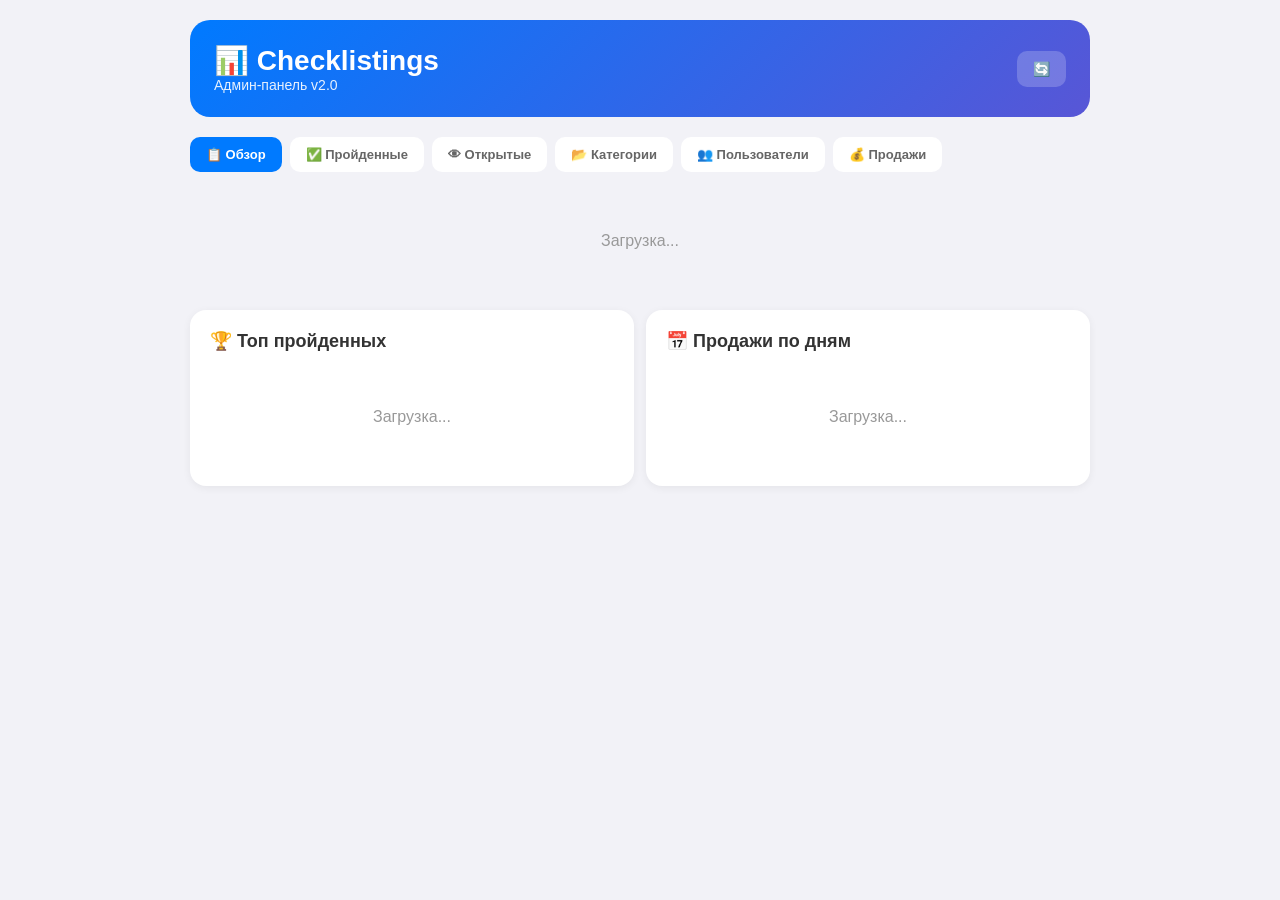
==== admin.html @ 0da875a4 "Add files via upload" ====
<!DOCTYPE html>
<html lang="ru">
<head>
    <meta charset="UTF-8">
    <meta name="viewport" content="width=device-width, initial-scale=1.0">
    <title>Админка Checklistings</title>
    <style>
        * { margin: 0; padding: 0; box-sizing: border-box; }
        
        body {
            font-family: -apple-system, BlinkMacSystemFont, 'Segoe UI', Roboto, sans-serif;
            background: #f2f2f7;
            padding: 20px;
            color: #333;
        }
        
        .container { max-width: 900px; margin: 0 auto; }
        
        .header {
            background: linear-gradient(135deg, #007aff, #5856d6);
            color: white;
            padding: 24px;
            border-radius: 20px;
            margin-bottom: 20px;
            display: flex;
            justify-content: space-between;
            align-items: center;
        }
        
        .header h1 { font-size: 28px; }
        .header p { opacity: 0.9; font-size: 14px; }
        
        .tabs {
            display: flex;
            gap: 8px;
            margin-bottom: 20px;
            flex-wrap: wrap;
        }
        
        .tab {
            padding: 10px 16px;
            border: none;
            border-radius: 10px;
            background: white;
            font-size: 13px;
            font-weight: 600;
            cursor: pointer;
            color: #666;
            white-space: nowrap;
        }
        
        .tab.active {
            background: #007aff;
            color: white;
        }
        
        .stats {
            display: grid;
            grid-template-columns: repeat(auto-fit, minmax(130px, 1fr));
            gap: 12px;
            margin-bottom: 20px;
        }
        
        .stat-card {
            background: white;
            padding: 14px;
            border-radius: 16px;
            text-align: center;
            box-shadow: 0 2px 8px rgba(0,0,0,0.06);
        }
        
        .stat-card .number { font-size: 28px; font-weight: 800; }
        .stat-card .label { font-size: 12px; color: #666; margin-top: 4px; }
        
        .revenue { background: linear-gradient(135deg, #ff9500, #ff6b00); color: white; }
        .revenue .number { color: white; }
        .revenue .label { color: rgba(255,255,255,0.8); }
        
        .blue { background: linear-gradient(135deg, #007aff, #5856d6); color: white; }
        .blue .number { color: white; }
        .blue .label { color: rgba(255,255,255,0.8); }
        
        .green { background: linear-gradient(135deg, #34c759, #30b350); color: white; }
        .green .number { color: white; }
        .green .label { color: rgba(255,255,255,0.8); }
        
        .purple { background: linear-gradient(135deg, #af52de, #5856d6); color: white; }
        .purple .number { color: white; }
        .purple .label { color: rgba(255,255,255,0.8); }
        
        .card {
            background: white;
            border-radius: 16px;
            padding: 20px;
            margin-bottom: 12px;
            box-shadow: 0 2px 8px rgba(0,0,0,0.06);
        }
        
        .card h3 { font-size: 18px; margin-bottom: 16px; display: flex; align-items: center; gap: 8px; }
        
        .grid-2 { display: grid; grid-template-columns: 1fr 1fr; gap: 12px; }
        
        @media (max-width: 600px) {
            .grid-2 { grid-template-columns: 1fr; }
            .tabs { flex-direction: column; }
        }
        
        table {
            width: 100%;
            border-collapse: collapse;
        }
        
        th, td {
            padding: 10px 12px;
            text-align: left;
            font-size: 13px;
        }
        
        th {
            background: #f2f2f7;
            font-weight: 600;
            color: #666;
        }
        
        th:first-child { border-radius: 10px 0 0 10px; }
        th:last-child { border-radius: 0 10px 10px 0; }
        
        tr { border-bottom: 1px solid #f2f2f7; }
        
        .badge {
            padding: 4px 10px;
            border-radius: 20px;
            font-size: 11px;
            font-weight: 600;
        }
        
        .badge-hot { background: #ffe5e5; color: #ff3b30; }
        .badge-good { background: #e8f8ed; color: #34c759; }
        .badge-neutral { background: #f2f2f7; color: #666; }
        .badge-warn { background: #fff3e0; color: #ff9500; }
        
        .ranking-list { }
        
        .ranking-item {
            display: flex;
            align-items: center;
            gap: 10px;
            padding: 10px;
            border-radius: 10px;
            margin-bottom: 6px;
            background: #f9f9f9;
        }
        
        .ranking-position {
            width: 32px;
            height: 32px;
            border-radius: 8px;
            display: flex;
            align-items: center;
            justify-content: center;
            font-weight: 800;
            font-size: 14px;
            color: white;
            flex-shrink: 0;
        }
        
        .position-1 { background: linear-gradient(135deg, #ffd700, #ffb800); }
        .position-2 { background: linear-gradient(135deg, #c0c0c0, #a0a0a0); }
        .position-3 { background: linear-gradient(135deg, #cd7f32, #b8702e); }
        .position-other { background: #d0d0d0; color: #666; }
        
        .ranking-info { flex: 1; min-width: 0; }
        .ranking-title { font-size: 13px; font-weight: 600; margin-bottom: 3px; }
        
        .ranking-bar {
            height: 5px;
            background: #e0e0e0;
            border-radius: 10px;
            overflow: hidden;
        }
        
        .ranking-fill {
            height: 100%;
            background: linear-gradient(90deg, #007aff, #34c759);
            border-radius: 10px;
        }
        
        .ranking-stats {
            text-align: right;
            flex-shrink: 0;
        }
        
        .ranking-value { font-size: 14px; font-weight: 700; }
        .ranking-sub { font-size: 11px; color: #999; }
        
        .bar-chart {
            display: flex;
            align-items: flex-end;
            gap: 10px;
            height: 180px;
            padding: 10px 0;
        }
        
        .bar-item {
            flex: 1;
            display: flex;
            flex-direction: column;
            align-items: center;
            gap: 6px;
        }
        
        .bar {
            width: 100%;
            max-width: 50px;
            background: linear-gradient(180deg, #007aff, #5856d6);
            border-radius: 6px 6px 0 0;
            min-height: 4px;
        }
        
        .bar-label { font-size: 10px; color: #666; text-align: center; }
        .bar-value { font-size: 12px; font-weight: 700; }
        
        .empty { text-align: center; padding: 40px; color: #999; }
        
        .btn {
            padding: 10px 16px;
            border: none;
            border-radius: 10px;
            font-size: 14px;
            font-weight: 600;
            cursor: pointer;
        }
    </style>
</head>
<body>
    <div class="container">
        <div class="header">
            <div>
                <h1>📊 Checklistings</h1>
                <p>Админ-панель v2.0</p>
            </div>
            <button class="btn" style="background:rgba(255,255,255,0.2);color:white;" onclick="loadData()">🔄</button>
        </div>
        
        <!-- Вкладки -->
        <div class="tabs">
            <button class="tab active" onclick="showTab('overview')">📋 Обзор</button>
            <button class="tab" onclick="showTab('completed')">✅ Пройденные</button>
            <button class="tab" onclick="showTab('opened')">👁 Открытые</button>
            <button class="tab" onclick="showTab('categories')">📂 Категории</button>
            <button class="tab" onclick="showTab('users')">👥 Пользователи</button>
            <button class="tab" onclick="showTab('sales')">💰 Продажи</button>
        </div>
        
        <!-- Обзор -->
        <div id="tab-overview">
            <div class="stats" id="stats-overview"></div>
            <div class="grid-2">
                <div class="card">
                    <h3>🏆 Топ пройденных</h3>
                    <div id="top-completed"></div>
                </div>
                <div class="card">
                    <h3>📅 Продажи по дням</h3>
                    <div id="sales-chart"></div>
                </div>
            </div>
        </div>
        
        <!-- Пройденные -->
        <div id="tab-completed" style="display:none;">
            <div class="card">
                <h3>✅ Рейтинг пройденных чек-листов</h3>
                <div class="ranking-list" id="ranking-completed"></div>
            </div>
        </div>
        
        <!-- Открытые -->
        <div id="tab-opened" style="display:none;">
            <div class="card">
                <h3>👁 Рейтинг открытых (не законченных) чек-листов</h3>
                <div class="ranking-list" id="ranking-opened"></div>
            </div>
        </div>
        
        <!-- Категории -->
        <div id="tab-categories" style="display:none;">
            <div class="card">
                <h3>📂 Рейтинг категорий</h3>
                <div class="ranking-list" id="ranking-categories"></div>
            </div>
        </div>
        
        <!-- Пользователи -->
        <div id="tab-users" style="display:none;">
            <div class="stats" id="stats-users"></div>
            <div class="card">
                <h3>👥 Последние посетители</h3>
                <div id="recent-users"></div>
            </div>
        </div>
        
        <!-- Продажи -->
        <div id="tab-sales" style="display:none;">
            <div class="card">
                <h3>💰 История продаж</h3>
                <div id="sales-history"></div>
            </div>
        </div>
    </div>
    
    <script>
        const WORKER_URL = 'https://checklistings.dan-svistunov.workers.dev';
        let allData = null;
        
        async function loadData() {
            showLoading();
            try {
                const response = await fetch(`${WORKER_URL}/api/admin/stats`);
                allData = await response.json();
                renderAll();
            } catch (e) {
                console.error('Error:', e);
                alert('Ошибка загрузки: ' + e.message);
            }
        }
        
        function showLoading() {
            document.querySelectorAll('.ranking-list, [id^="top-"], [id^="sales-"], [id^="recent-"], [id^="stats-"]').forEach(el => {
                if (el) el.innerHTML = '<div class="empty">Загрузка...</div>';
            });
        }
        
        function renderAll() {
            renderOverview();
            renderCompleted();
            renderOpened();
            renderCategories();
            renderUsers();
            renderSales();
        }
        
        function renderOverview() {
            const d = allData;
            const convRate = d.total_users > 0 ? Math.round((d.unique_buyers / d.total_users) * 100) : 0;
            const returnRate = d.total_users > 0 ? Math.round((d.returning_users / d.total_users) * 100) : 0;
            
            document.getElementById('stats-overview').innerHTML = `
                <div class="stat-card blue"><div class="number">${d.total_users || 0}</div><div class="label">Всего пользователей</div></div>
                <div class="stat-card purple"><div class="number">${d.returning_users || 0}</div><div class="label">Вернувшихся</div></div>
                <div class="stat-card"><div class="number" style="color:#007aff;">${d.unique_buyers || 0}</div><div class="label">Покупателей</div></div>
                <div class="stat-card revenue"><div class="number">${d.total_revenue || 0} ⭐</div><div class="label">Заработано</div></div>
                <div class="stat-card green"><div class="number">${convRate}%</div><div class="label">Конверсия</div></div>
                <div class="stat-card"><div class="number" style="color:#ff9500;">${returnRate}%</div><div class="label">Возврат</div></div>
            `;
            
            // Топ пройденных
            const completed = (allData.ranking || []).slice(0, 5);
            const maxComp = completed.length > 0 ? completed[0].completions : 1;
            
            document.getElementById('top-completed').innerHTML = completed.length === 0 ? '<div class="empty">Нет данных</div>' :
                completed.map((cl, i) => {
                    const pct = Math.round((cl.completions / maxComp) * 100);
                    const badge = i === 0 ? 'badge-hot' : i < 3 ? 'badge-good' : 'badge-neutral';
                    return `
                        <div style="margin-bottom:10px;">
                            <div style="display:flex;justify-content:space-between;margin-bottom:3px;">
                                <span style="font-size:12px;font-weight:500;">${i+1}. ${cl.title}</span>
                                <span class="badge ${badge}">${cl.completions} раз</span>
                            </div>
                            <div class="ranking-bar"><div class="ranking-fill" style="width:${pct}%"></div></div>
                        </div>
                    `;
                }).join('');
            
            // График продаж
            const byDay = allData.sales_by_day || [];
            const maxDay = byDay.length > 0 ? Math.max(...byDay.map(d => d.count)) : 1;
            
            document.getElementById('sales-chart').innerHTML = byDay.length === 0 ? '<div class="empty">Нет данных</div>' : `
                <div class="bar-chart">
                    ${byDay.slice(-7).map(day => {
                        const h = Math.max(6, (day.count / maxDay) * 140);
                        return `<div class="bar-item"><div class="bar-value">${day.count}</div><div class="bar" style="height:${h}px;"></div><div class="bar-label">${day.date}</div></div>`;
                    }).join('')}
                </div>
            `;
        }
        
        function renderCompleted() {
            const ranking = allData.ranking || [];
            const maxVal = ranking.length > 0 ? ranking[0].completions : 1;
            
            document.getElementById('ranking-completed').innerHTML = ranking.length === 0 ? '<div class="empty">Нет прохождений</div>' :
                ranking.map((cl, i) => {
                    const pos = i + 1;
                    const pct = Math.round((cl.completions / maxVal) * 100);
                    let posClass = 'position-other', medal = pos;
                    if (pos === 1) { posClass = 'position-1'; medal = '🥇'; }
                    else if (pos === 2) { posClass = 'position-2'; medal = '🥈'; }
                    else if (pos === 3) { posClass = 'position-3'; medal = '🥉'; }
                    
                    return `
                        <div class="ranking-item">
                            <div class="ranking-position ${posClass}">${medal}</div>
                            <div class="ranking-info">
                                <div class="ranking-title">${cl.title || cl.checklist_id}</div>
                                <div class="ranking-bar"><div class="ranking-fill" style="width:${pct}%"></div></div>
                            </div>
                            <div class="ranking-stats">
                                <div class="ranking-value">${cl.completions}</div>
                                <div class="ranking-sub">раз</div>
                            </div>
                        </div>
                    `;
                }).join('');
        }
        
    function renderOpened() {
    const opened = allData.opened_ranking || [];
    // Сортируем по not_completed (открытые, но не пройденные)
    const sorted = opened.sort((a, b) => (b.not_completed || 0) - (a.not_completed || 0));
    const maxVal = sorted.length > 0 ? Math.max(...sorted.map(o => o.not_completed || 0)) : 1;
    
    document.getElementById('ranking-opened').innerHTML = sorted.length === 0 ? '<div class="empty">Нет открытий</div>' :
        sorted.map((cl, i) => {
            const pos = i + 1;
            const pct = Math.round(((cl.not_completed || 0) / maxVal) * 100);
            let posClass = 'position-other', medal = pos;
            if (pos === 1) { posClass = 'position-1'; medal = '🥇'; }
            else if (pos === 2) { posClass = 'position-2'; medal = '🥈'; }
            else if (pos === 3) { posClass = 'position-3'; medal = '🥉'; }
            
            return `
                <div class="ranking-item">
                    <div class="ranking-position ${posClass}">${medal}</div>
                    <div class="ranking-info">
                        <div class="ranking-title">${cl.title || cl.checklist_id}</div>
                        <div class="ranking-bar"><div class="ranking-fill" style="width:${pct}%"></div></div>
                    </div>
                    <div class="ranking-stats">
                        <div class="ranking-value">${cl.not_completed || 0}</div>
                        <div class="ranking-sub">открыто (не пройдено)</div>
                        <div style="font-size:10px;color:#999;">всего открытий: ${cl.opens || 0}</div>
                    </div>
                </div>
            `;
        }).join('');
}
        
        function renderCategories() {
            const cats = allData.categories_ranking || [];
            const maxVal = cats.length > 0 ? cats[0].opens : 1;
            
            document.getElementById('ranking-categories').innerHTML = cats.length === 0 ? '<div class="empty">Нет данных</div>' :
                cats.map((cat, i) => {
                    const pos = i + 1;
                    const pct = Math.round((cat.opens / maxVal) * 100);
                    let posClass = 'position-other', medal = pos;
                    if (pos === 1) { posClass = 'position-1'; medal = '🥇'; }
                    else if (pos === 2) { posClass = 'position-2'; medal = '🥈'; }
                    else if (pos === 3) { posClass = 'position-3'; medal = '🥉'; }
                    
                    return `
                        <div class="ranking-item">
                            <div class="ranking-position ${posClass}">${medal}</div>
                            <div class="ranking-info">
                                <div class="ranking-title">${cat.icon || ''} ${cat.title || cat.category}</div>
                                <div class="ranking-bar"><div class="ranking-fill" style="width:${pct}%"></div></div>
                            </div>
                            <div class="ranking-stats">
                                <div class="ranking-value">${cat.opens}</div>
                                <div class="ranking-sub">открытий</div>
                            </div>
                        </div>
                    `;
                }).join('');
        }
        
        function renderUsers() {
            const d = allData;
            const returnRate = d.total_users > 0 ? Math.round((d.returning_users / d.total_users) * 100) : 0;
            
            document.getElementById('stats-users').innerHTML = `
                <div class="stat-card blue"><div class="number">${d.total_users || 0}</div><div class="label">Всего</div></div>
                <div class="stat-card purple"><div class="number">${d.returning_users || 0}</div><div class="label">Вернувшихся</div></div>
                <div class="stat-card green"><div class="number">${returnRate}%</div><div class="label">% возврата</div></div>
                <div class="stat-card"><div class="number" style="color:#007aff;">${d.avg_visits || 0}</div><div class="label">Среднее посещений</div></div>
            `;
            
            const users = allData.recent_visitors || [];
            
            document.getElementById('recent-users').innerHTML = users.length === 0 ? '<div class="empty">Нет данных</div>' : `
                <table>
                    <tr><th>User ID</th><th>Имя</th><th>Посещений</th><th>Последний визит</th></tr>
                    ${users.slice(0, 15).map(u => `
                        <tr>
                            <td>${u.user_id}</td>
                            <td>${u.first_name || '-'}</td>
                            <td><span class="badge ${u.visit_count > 2 ? 'badge-good' : 'badge-neutral'}">${u.visit_count}</span></td>
                            <td>${u.last_seen_date || '-'}</td>
                        </tr>
                    `).join('')}
                </table>
            `;
        }
        
        function renderSales() {
            const buyers = allData.recent_buyers || [];
            
            document.getElementById('sales-history').innerHTML = buyers.length === 0 ? '<div class="empty">Нет продаж</div>' : `
                <table>
                    <tr><th>User ID</th><th>Чек-лист</th><th>Сумма</th><th>Дата</th></tr>
                    ${buyers.slice(0, 20).map(u => `
                        <tr>
                            <td>${u.user_id}</td>
                            <td>${u.checklist_title || u.checklist_id}</td>
                            <td>${u.amount} ⭐</td>
                            <td>${u.date}</td>
                        </tr>
                    `).join('')}
                </table>
            `;
        }
        
        function showTab(tab) {
            document.querySelectorAll('.tab').forEach(t => t.classList.remove('active'));
            document.querySelectorAll('[id^="tab-"]').forEach(t => t.style.display = 'none');
            event.target.classList.add('active');
            document.getElementById('tab-' + tab).style.display = 'block';
        }
        
        loadData();
    </script>
</body>
</html>
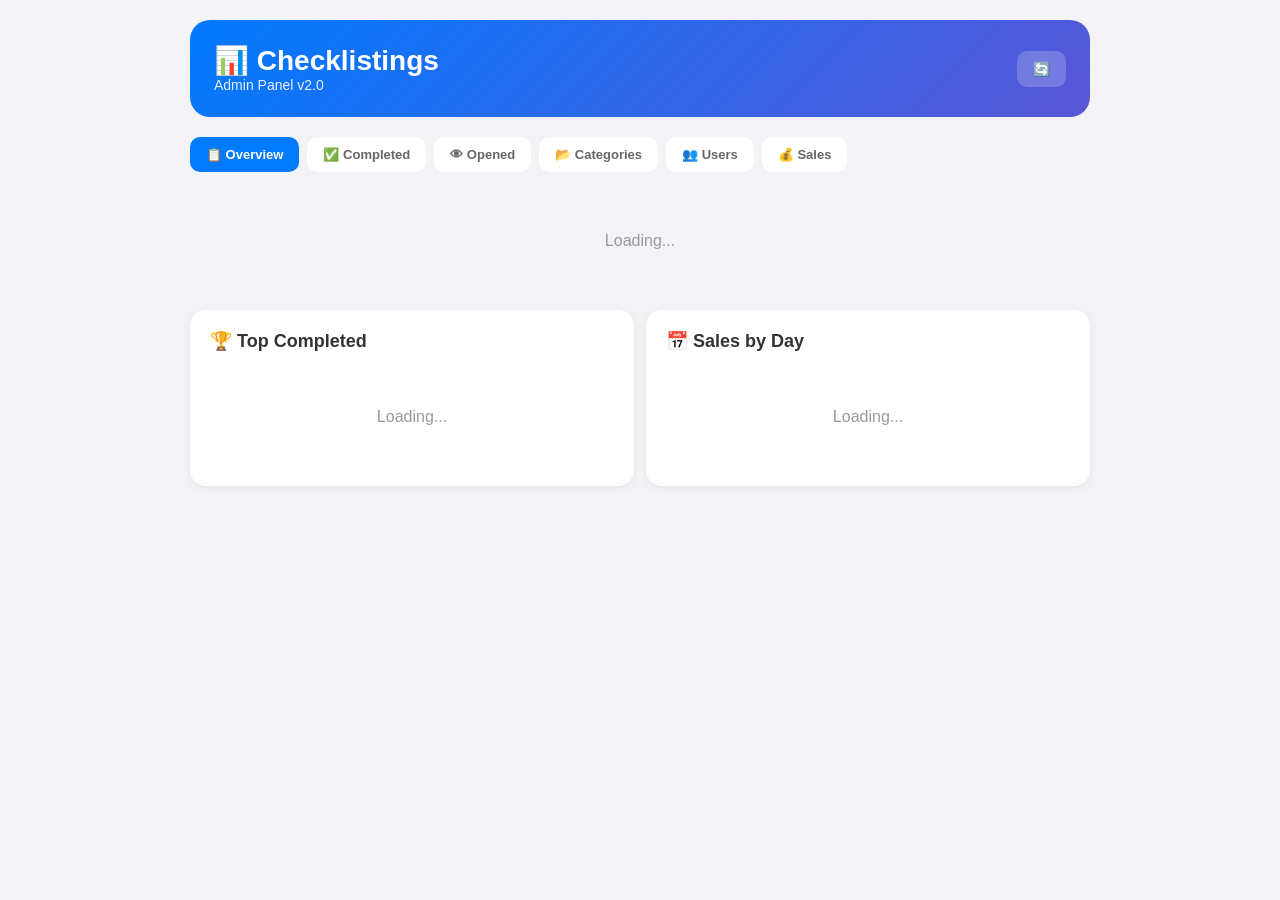
==== commit 8e0af487: "Update admin.html" ====
--- a/admin.html
+++ b/admin.html
@@ -1,9 +1,9 @@
 <!DOCTYPE html>
-<html lang="ru">
+<html lang="en">
 <head>
     <meta charset="UTF-8">
     <meta name="viewport" content="width=device-width, initial-scale=1.0">
-    <title>Админка Checklistings</title>
+    <title>Checklistings Admin</title>
     <style>
         * { margin: 0; padding: 0; box-sizing: border-box; }
         
@@ -237,73 +237,73 @@
         <div class="header">
             <div>
                 <h1>📊 Checklistings</h1>
-                <p>Админ-панель v2.0</p>
+                <p>Admin Panel v2.0</p>
             </div>
             <button class="btn" style="background:rgba(255,255,255,0.2);color:white;" onclick="loadData()">🔄</button>
         </div>
         
-        <!-- Вкладки -->
+        <!-- Tabs -->
         <div class="tabs">
-            <button class="tab active" onclick="showTab('overview')">📋 Обзор</button>
-            <button class="tab" onclick="showTab('completed')">✅ Пройденные</button>
-            <button class="tab" onclick="showTab('opened')">👁 Открытые</button>
-            <button class="tab" onclick="showTab('categories')">📂 Категории</button>
-            <button class="tab" onclick="showTab('users')">👥 Пользователи</button>
-            <button class="tab" onclick="showTab('sales')">💰 Продажи</button>
-        </div>
-        
-        <!-- Обзор -->
+            <button class="tab active" onclick="showTab('overview')">📋 Overview</button>
+            <button class="tab" onclick="showTab('completed')">✅ Completed</button>
+            <button class="tab" onclick="showTab('opened')">👁 Opened</button>
+            <button class="tab" onclick="showTab('categories')">📂 Categories</button>
+            <button class="tab" onclick="showTab('users')">👥 Users</button>
+            <button class="tab" onclick="showTab('sales')">💰 Sales</button>
+        </div>
+        
+        <!-- Overview -->
         <div id="tab-overview">
             <div class="stats" id="stats-overview"></div>
             <div class="grid-2">
                 <div class="card">
-                    <h3>🏆 Топ пройденных</h3>
+                    <h3>🏆 Top Completed</h3>
                     <div id="top-completed"></div>
                 </div>
                 <div class="card">
-                    <h3>📅 Продажи по дням</h3>
+                    <h3>📅 Sales by Day</h3>
                     <div id="sales-chart"></div>
                 </div>
             </div>
         </div>
         
-        <!-- Пройденные -->
+        <!-- Completed -->
         <div id="tab-completed" style="display:none;">
             <div class="card">
-                <h3>✅ Рейтинг пройденных чек-листов</h3>
+                <h3>✅ Completed Checklists Ranking</h3>
                 <div class="ranking-list" id="ranking-completed"></div>
             </div>
         </div>
         
-        <!-- Открытые -->
+        <!-- Opened -->
         <div id="tab-opened" style="display:none;">
             <div class="card">
-                <h3>👁 Рейтинг открытых (не законченных) чек-листов</h3>
+                <h3>👁 Opened (Unfinished) Checklists Ranking</h3>
                 <div class="ranking-list" id="ranking-opened"></div>
             </div>
         </div>
         
-        <!-- Категории -->
+        <!-- Categories -->
         <div id="tab-categories" style="display:none;">
             <div class="card">
-                <h3>📂 Рейтинг категорий</h3>
+                <h3>📂 Categories Ranking</h3>
                 <div class="ranking-list" id="ranking-categories"></div>
             </div>
         </div>
         
-        <!-- Пользователи -->
+        <!-- Users -->
         <div id="tab-users" style="display:none;">
             <div class="stats" id="stats-users"></div>
             <div class="card">
-                <h3>👥 Последние посетители</h3>
+                <h3>👥 Recent Visitors</h3>
                 <div id="recent-users"></div>
             </div>
         </div>
         
-        <!-- Продажи -->
+        <!-- Sales -->
         <div id="tab-sales" style="display:none;">
             <div class="card">
-                <h3>💰 История продаж</h3>
+                <h3>💰 Sales History</h3>
                 <div id="sales-history"></div>
             </div>
         </div>
@@ -321,13 +321,13 @@
                 renderAll();
             } catch (e) {
                 console.error('Error:', e);
-                alert('Ошибка загрузки: ' + e.message);
+                alert('Loading error: ' + e.message);
             }
         }
         
         function showLoading() {
             document.querySelectorAll('.ranking-list, [id^="top-"], [id^="sales-"], [id^="recent-"], [id^="stats-"]').forEach(el => {
-                if (el) el.innerHTML = '<div class="empty">Загрузка...</div>';
+                if (el) el.innerHTML = '<div class="empty">Loading...</div>';
             });
         }
         
@@ -346,19 +346,19 @@
             const returnRate = d.total_users > 0 ? Math.round((d.returning_users / d.total_users) * 100) : 0;
             
             document.getElementById('stats-overview').innerHTML = `
-                <div class="stat-card blue"><div class="number">${d.total_users || 0}</div><div class="label">Всего пользователей</div></div>
-                <div class="stat-card purple"><div class="number">${d.returning_users || 0}</div><div class="label">Вернувшихся</div></div>
-                <div class="stat-card"><div class="number" style="color:#007aff;">${d.unique_buyers || 0}</div><div class="label">Покупателей</div></div>
-                <div class="stat-card revenue"><div class="number">${d.total_revenue || 0} ⭐</div><div class="label">Заработано</div></div>
-                <div class="stat-card green"><div class="number">${convRate}%</div><div class="label">Конверсия</div></div>
-                <div class="stat-card"><div class="number" style="color:#ff9500;">${returnRate}%</div><div class="label">Возврат</div></div>
+                <div class="stat-card blue"><div class="number">${d.total_users || 0}</div><div class="label">Total Users</div></div>
+                <div class="stat-card purple"><div class="number">${d.returning_users || 0}</div><div class="label">Returning</div></div>
+                <div class="stat-card"><div class="number" style="color:#007aff;">${d.unique_buyers || 0}</div><div class="label">Buyers</div></div>
+                <div class="stat-card revenue"><div class="number">${d.total_revenue || 0} ⭐</div><div class="label">Revenue</div></div>
+                <div class="stat-card green"><div class="number">${convRate}%</div><div class="label">Conversion</div></div>
+                <div class="stat-card"><div class="number" style="color:#ff9500;">${returnRate}%</div><div class="label">Return Rate</div></div>
             `;
             
-            // Топ пройденных
+            // Top completed
             const completed = (allData.ranking || []).slice(0, 5);
             const maxComp = completed.length > 0 ? completed[0].completions : 1;
             
-            document.getElementById('top-completed').innerHTML = completed.length === 0 ? '<div class="empty">Нет данных</div>' :
+            document.getElementById('top-completed').innerHTML = completed.length === 0 ? '<div class="empty">No data</div>' :
                 completed.map((cl, i) => {
                     const pct = Math.round((cl.completions / maxComp) * 100);
                     const badge = i === 0 ? 'badge-hot' : i < 3 ? 'badge-good' : 'badge-neutral';
@@ -366,18 +366,18 @@
                         <div style="margin-bottom:10px;">
                             <div style="display:flex;justify-content:space-between;margin-bottom:3px;">
                                 <span style="font-size:12px;font-weight:500;">${i+1}. ${cl.title}</span>
-                                <span class="badge ${badge}">${cl.completions} раз</span>
+                                <span class="badge ${badge}">${cl.completions} times</span>
                             </div>
                             <div class="ranking-bar"><div class="ranking-fill" style="width:${pct}%"></div></div>
                         </div>
                     `;
                 }).join('');
             
-            // График продаж
+            // Sales chart
             const byDay = allData.sales_by_day || [];
             const maxDay = byDay.length > 0 ? Math.max(...byDay.map(d => d.count)) : 1;
             
-            document.getElementById('sales-chart').innerHTML = byDay.length === 0 ? '<div class="empty">Нет данных</div>' : `
+            document.getElementById('sales-chart').innerHTML = byDay.length === 0 ? '<div class="empty">No data</div>' : `
                 <div class="bar-chart">
                     ${byDay.slice(-7).map(day => {
                         const h = Math.max(6, (day.count / maxDay) * 140);
@@ -391,7 +391,7 @@
             const ranking = allData.ranking || [];
             const maxVal = ranking.length > 0 ? ranking[0].completions : 1;
             
-            document.getElementById('ranking-completed').innerHTML = ranking.length === 0 ? '<div class="empty">Нет прохождений</div>' :
+            document.getElementById('ranking-completed').innerHTML = ranking.length === 0 ? '<div class="empty">No completions</div>' :
                 ranking.map((cl, i) => {
                     const pos = i + 1;
                     const pct = Math.round((cl.completions / maxVal) * 100);
@@ -409,7 +409,7 @@
                             </div>
                             <div class="ranking-stats">
                                 <div class="ranking-value">${cl.completions}</div>
-                                <div class="ranking-sub">раз</div>
+                                <div class="ranking-sub">times</div>
                             </div>
                         </div>
                     `;
@@ -417,42 +417,42 @@
         }
         
     function renderOpened() {
-    const opened = allData.opened_ranking || [];
-    // Сортируем по not_completed (открытые, но не пройденные)
-    const sorted = opened.sort((a, b) => (b.not_completed || 0) - (a.not_completed || 0));
-    const maxVal = sorted.length > 0 ? Math.max(...sorted.map(o => o.not_completed || 0)) : 1;
-    
-    document.getElementById('ranking-opened').innerHTML = sorted.length === 0 ? '<div class="empty">Нет открытий</div>' :
-        sorted.map((cl, i) => {
-            const pos = i + 1;
-            const pct = Math.round(((cl.not_completed || 0) / maxVal) * 100);
-            let posClass = 'position-other', medal = pos;
-            if (pos === 1) { posClass = 'position-1'; medal = '🥇'; }
-            else if (pos === 2) { posClass = 'position-2'; medal = '🥈'; }
-            else if (pos === 3) { posClass = 'position-3'; medal = '🥉'; }
-            
-            return `
-                <div class="ranking-item">
-                    <div class="ranking-position ${posClass}">${medal}</div>
-                    <div class="ranking-info">
-                        <div class="ranking-title">${cl.title || cl.checklist_id}</div>
-                        <div class="ranking-bar"><div class="ranking-fill" style="width:${pct}%"></div></div>
+        const opened = allData.opened_ranking || [];
+        // Sort by not_completed (opened but not finished)
+        const sorted = opened.sort((a, b) => (b.not_completed || 0) - (a.not_completed || 0));
+        const maxVal = sorted.length > 0 ? Math.max(...sorted.map(o => o.not_completed || 0)) : 1;
+        
+        document.getElementById('ranking-opened').innerHTML = sorted.length === 0 ? '<div class="empty">No opens</div>' :
+            sorted.map((cl, i) => {
+                const pos = i + 1;
+                const pct = Math.round(((cl.not_completed || 0) / maxVal) * 100);
+                let posClass = 'position-other', medal = pos;
+                if (pos === 1) { posClass = 'position-1'; medal = '🥇'; }
+                else if (pos === 2) { posClass = 'position-2'; medal = '🥈'; }
+                else if (pos === 3) { posClass = 'position-3'; medal = '🥉'; }
+                
+                return `
+                    <div class="ranking-item">
+                        <div class="ranking-position ${posClass}">${medal}</div>
+                        <div class="ranking-info">
+                            <div class="ranking-title">${cl.title || cl.checklist_id}</div>
+                            <div class="ranking-bar"><div class="ranking-fill" style="width:${pct}%"></div></div>
+                        </div>
+                        <div class="ranking-stats">
+                            <div class="ranking-value">${cl.not_completed || 0}</div>
+                            <div class="ranking-sub">opened (unfinished)</div>
+                            <div style="font-size:10px;color:#999;">total opens: ${cl.opens || 0}</div>
+                        </div>
                     </div>
-                    <div class="ranking-stats">
-                        <div class="ranking-value">${cl.not_completed || 0}</div>
-                        <div class="ranking-sub">открыто (не пройдено)</div>
-                        <div style="font-size:10px;color:#999;">всего открытий: ${cl.opens || 0}</div>
-                    </div>
-                </div>
-            `;
-        }).join('');
-}
+                `;
+            }).join('');
+    }
         
         function renderCategories() {
             const cats = allData.categories_ranking || [];
             const maxVal = cats.length > 0 ? cats[0].opens : 1;
             
-            document.getElementById('ranking-categories').innerHTML = cats.length === 0 ? '<div class="empty">Нет данных</div>' :
+            document.getElementById('ranking-categories').innerHTML = cats.length === 0 ? '<div class="empty">No data</div>' :
                 cats.map((cat, i) => {
                     const pos = i + 1;
                     const pct = Math.round((cat.opens / maxVal) * 100);
@@ -470,7 +470,7 @@
                             </div>
                             <div class="ranking-stats">
                                 <div class="ranking-value">${cat.opens}</div>
-                                <div class="ranking-sub">открытий</div>
+                                <div class="ranking-sub">opens</div>
                             </div>
                         </div>
                     `;
@@ -482,17 +482,17 @@
             const returnRate = d.total_users > 0 ? Math.round((d.returning_users / d.total_users) * 100) : 0;
             
             document.getElementById('stats-users').innerHTML = `
-                <div class="stat-card blue"><div class="number">${d.total_users || 0}</div><div class="label">Всего</div></div>
-                <div class="stat-card purple"><div class="number">${d.returning_users || 0}</div><div class="label">Вернувшихся</div></div>
-                <div class="stat-card green"><div class="number">${returnRate}%</div><div class="label">% возврата</div></div>
-                <div class="stat-card"><div class="number" style="color:#007aff;">${d.avg_visits || 0}</div><div class="label">Среднее посещений</div></div>
+                <div class="stat-card blue"><div class="number">${d.total_users || 0}</div><div class="label">Total</div></div>
+                <div class="stat-card purple"><div class="number">${d.returning_users || 0}</div><div class="label">Returning</div></div>
+                <div class="stat-card green"><div class="number">${returnRate}%</div><div class="label">% Return</div></div>
+                <div class="stat-card"><div class="number" style="color:#007aff;">${d.avg_visits || 0}</div><div class="label">Avg Visits</div></div>
             `;
             
             const users = allData.recent_visitors || [];
             
-            document.getElementById('recent-users').innerHTML = users.length === 0 ? '<div class="empty">Нет данных</div>' : `
+            document.getElementById('recent-users').innerHTML = users.length === 0 ? '<div class="empty">No data</div>' : `
                 <table>
-                    <tr><th>User ID</th><th>Имя</th><th>Посещений</th><th>Последний визит</th></tr>
+                    <tr><th>User ID</th><th>Name</th><th>Visits</th><th>Last Visit</th></tr>
                     ${users.slice(0, 15).map(u => `
                         <tr>
                             <td>${u.user_id}</td>
@@ -508,9 +508,9 @@
         function renderSales() {
             const buyers = allData.recent_buyers || [];
             
-            document.getElementById('sales-history').innerHTML = buyers.length === 0 ? '<div class="empty">Нет продаж</div>' : `
+            document.getElementById('sales-history').innerHTML = buyers.length === 0 ? '<div class="empty">No sales</div>' : `
                 <table>
-                    <tr><th>User ID</th><th>Чек-лист</th><th>Сумма</th><th>Дата</th></tr>
+                    <tr><th>User ID</th><th>Checklist</th><th>Amount</th><th>Date</th></tr>
                     ${buyers.slice(0, 20).map(u => `
                         <tr>
                             <td>${u.user_id}</td>
